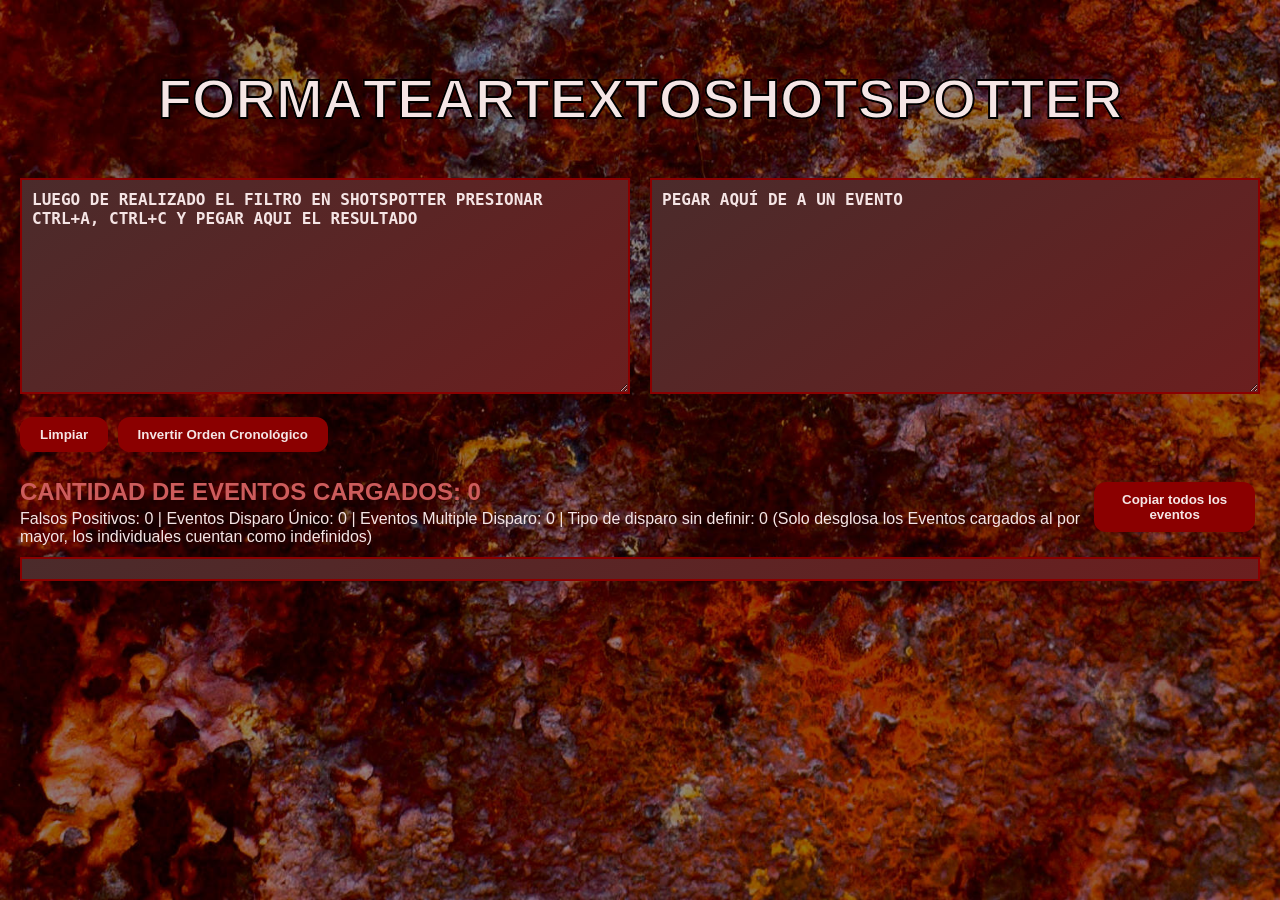
==== index.html @ 8ffd0d8c "Add files via upload" ====
<!DOCTYPE html>
<html lang="es">
<head>
<meta charset="UTF-8">
<title>FORMATEAR TEXTO SHOTSPOTTER</title>
<style>
html, body, * { cursor: url("./CURSOR.cur"), auto; }
body {
    background-color: #000; /* fallback while image loads */
    background-image: url("./fondo.jpg");
    background-size: cover;       /* fills the screen */
    background-position: center;  /* keeps it centered */
    background-repeat: no-repeat; /* no tiling */
    background-attachment: fixed; /* optional: parallax effect */

    color: #E0CFCF;
    font-family: 'Segoe UI', Tahoma, Geneva, Verdana, sans-serif;
    margin: 0;
    padding: 20px;
}
h2 {
    font-size: 3.5em;
    text-align: center;
    font-weight: bold;
    color: #F5E5E5;
    background: linear-gradient(45deg, #8B0000, #B22222, #FF4C4C);
    -webkit-background-clip: text;
    -webkit-text-fill-color: solid;
    -webkit-text-stroke: 2px black;
    text-shadow: 1px 1px 1px rgba(0,0,0,0.3), -1px -1px 1px rgba(0,0,0,0.2);
}
.float-letter {
    display: inline-block;
    animation: floatLetter 2s ease-in-out infinite;
}
@keyframes floatLetter {
    0% { transform: translateY(0px) rotate(0deg) skew(0deg, 0deg); }
    25% { transform: translateY(-4px) rotate(-2deg) skew(-1deg, 1deg); }
    50% { transform: translateY(-6px) rotate(2deg) skew(1deg, -1deg); }
    75% { transform: translateY(-4px) rotate(-1deg) skew(0.5deg, 0.5deg); }
    100% { transform: translateY(0px) rotate(0deg) skew(0deg, 0deg); }
}
textarea {
    width: 100%;
    max-width: 100%;
    min-width: 300px;
    background: linear-gradient(145deg, #4B2B2B, #6B1F1F);
    color: #F5E5E5;
    border: 2px solid #8B0000;
    padding: 10px;
    font-family: monospace;
    font-size: 14px;
    resize: vertical;
    box-sizing: border-box;
    transition: width 0.3s ease;
}
textarea::placeholder {
    font-weight: bold;
    font-size: 16px;
    color: #F5E5E5;
}
button {
    background-color: #8B0000;
    color: #F5E5E5;
    border: none;
    padding: 10px 20px;
    margin: 5px 5px 15px 0;
    font-weight: bold;
    cursor: pointer;
    border-radius: 12px;
    transition: 0.2s;
}
button:hover { background-color: #B22222; }
#counter-container {
    display: flex;
    align-items: center;
    justify-content: space-between;
    margin: 10px 0;
}
#counter {
    font-size: 1.5em;
    font-weight: bold;
    color: #CD5C5C;
}
#breakdown {
    font-size: 1em;
    margin-top: 4px;
    color: #F5E5E5;
}
#log {
    margin-top: 10px;
    max-height: 400px;
    overflow-y: auto;
    border: 2px solid #8B0000;
    padding: 10px;
    background: linear-gradient(145deg, #4B2B2B, #6B1F1F);
    font-family: monospace;
    white-space: pre;
}
.log-entry { border-bottom: 1px solid #8B0000; padding: 4px; }
.log-entry.single-event .log-content { color: #A9A9A9 !important; opacity: 0.8; }
.log-content { user-select: text; display: inline-block; }
#warning {
    position: fixed;
    top: 20px;
    right: 20px;
    background: #A52A2A;
    color: #F5E5E5;
    padding: 12px 18px;
    border-radius: 6px;
    font-weight: bold;
    opacity: 0;
    transition: opacity .4s;
}
#warning.show { opacity: 1; }
#textarea-container {
    display: flex;
    gap: 20px;
    flex-wrap: wrap;
}
#textarea-container textarea {
    flex: 1 1 400px;
}
</style>
</head>
<body>
<h2>FORMATEAR TEXTO SHOTSPOTTER</h2>
<div id="textarea-container">
    <textarea id="input" rows="12" placeholder="LUEGO DE REALIZADO EL FILTRO EN SHOTSPOTTER PRESIONAR CTRL+A, CTRL+C Y PEGAR AQUI EL RESULTADO"></textarea>
    <textarea id="singleInput" rows="12" placeholder="PEGAR AQUÍ DE A UN EVENTO"></textarea>
</div>
<br>
<button onclick="limpiarTodo()">Limpiar</button>
<button onclick="revertLog()">Invertir Orden Cronológico</button>
<div id="counter-container">
    <div>
        <div id="counter">CANTIDAD DE EVENTOS CARGADOS: 0</div>
        <div id="breakdown">
            <span id="falsos">Falsos Positivos: 0</span> | 
            <span id="unicos">Eventos Disparo Único: 0</span> | 
            <span id="multiple">Eventos Multiple Disparo: 0</span> |
            <span id="undefinedTipo">Tipo de disparo sin definir: 0</span>
            <span id="nota">(Solo desglosa los Eventos cargados al por mayor, los individuales cuentan como indefinidos)</span>
        </div>
    </div>
    <button onclick="copiarTodo()">Copiar todos los eventos</button>
</div>
<div id="log"></div>
<div id="warning"></div>
<script>
const input = document.getElementById("input");
const singleInput = document.getElementById("singleInput");
const log = document.getElementById("log");
const counter = document.getElementById("counter");

function showWarning(msg){
    const w=document.getElementById("warning");
    w.textContent=msg;
    w.classList.add("show");
    setTimeout(()=>w.classList.remove("show"),2500);
}

function parseDateFromLog(text){
    const parts=text.split("\t");
    if(!parts[1])return null;
    const [date,time]=parts[1].split(" ");
    const [d,m,y]=date.split("/").map(Number);
    const [hh,mm,ss]=time.split(":").map(Number);
    return new Date(y,m-1,d,hh,mm,ss);
}

function isDuplicateById(id){
    return [...document.querySelectorAll(".log-entry .log-content")].some(e=>e.textContent.split("\t")[0]===id);
}

function animateTextScramble(element,finalText,speed=20,callback){
    const chars="ABCDEFGHIJKLMNOPQRSTUVWXYZabcdefghijklmnopqrstuvwxyz0123456789!@#$%^&*()_+-={}[]<>?";
    let iteration=0;
    const interval=setInterval(()=>{
        let scrambled="";
        for(let i=0;i<finalText.length;i++){
            scrambled+=i<iteration?finalText[i]:chars[Math.floor(Math.random()*chars.length)];
        }
        element.textContent=scrambled;
        iteration++;
        if(iteration>finalText.length){
            clearInterval(interval);
            if(callback)callback();
        }
    },speed);
}

function sortLogChronologically(){
    const entries=[...log.querySelectorAll(".log-entry")];
    entries.sort((a,b)=>{
        const dateA=parseDateFromLog(a.querySelector(".log-content").textContent);
        const dateB=parseDateFromLog(b.querySelector(".log-content").textContent);
        return dateA-dateB;
    });
    entries.forEach(e=>log.appendChild(e));
    if(entries.length>1){
        const topDate=parseDateFromLog(entries[0].querySelector(".log-content").textContent);
        const bottomDate=parseDateFromLog(entries[entries.length-1].querySelector(".log-content").textContent);
        if(bottomDate<topDate)revertLog();
    }
}

function selectLogText(){
    const range=document.createRange();
    range.selectNodeContents(log);
    const sel=window.getSelection();
    sel.removeAllRanges();
    sel.addRange(range);
}

input.addEventListener("paste",()=>setTimeout(processInput,0));

function processInput(){
    if(!input.value.trim()) return;

    let blocks = input.value.replace(/\r\n/g, "\n").trim().split(/\n\s*\n+/);
    blocks.forEach(block => {
        let lines = block.split("\n").map(l => l.trim()).filter(Boolean);
        if(lines.length < 6) return; // minimum lines

        const firstLine = lines[0];
        let id = lines[1] || "";
        let mainLine = lines[2] || "";
        let cadLine = "";
        let barrio = "";
        let coordLine = "";

        // Detect if CAD line exists (line with digits only)
        if(/\d+/.test(lines[3])) {
            cadLine = lines[3];
            barrio = lines[4] || "";
            coordLine = lines[6] || "";
        } else {
            // CAD missing, shift lines
            cadLine = "";
            barrio = lines[3] || "";
            coordLine = lines[5] || "";
        }

        const dtMatch = mainLine.match(/^(\d{2}\/\d{2}\/\d{4}\s+\d{2}:\d{2}:\d{2})/);
        if(!dtMatch) return;
        let dateTime = dtMatch[1];

        const parts = mainLine.split("\t");
        let address = parts[1] || "";
        let zona = parts[2] || "";
        let rounds = parts[3] || "";

        let lat = "", lon = "";
        const coords = coordLine.split("\t");
        if(coords.length === 2) { lat = coords[0].replace(",", "."); lon = coords[1].replace(",", "."); }

        let cad = cadLine.match(/\d+/)?.[0] || "";
        let tipo = "";
        const firstLineNorm = firstLine.trim().toLowerCase();
        if(firstLineNorm === "único-disparo" || firstLineNorm === "single gunshot") tipo = "UNICO-DISPARO";
        else if(firstLineNorm === "multiple-disparo" || firstLineNorm === "multiple gunshots") tipo = "MULTIPLE-DISPARO";
        else if(firstLineNorm === "probable-disparo" || firstLineNorm === "probable gunfire") tipo = (rounds === "1") ? "UNICO-DISPARO" : "MULTIPLE-DISPARO";
        else if(firstLineNorm === "no hay tiroteo" || firstLineNorm === "not gunfire") tipo = "NO HAY TIROTEO";

        if(!id || !dateTime || !lat || !lon) return;
        if(isDuplicateById(id)) return;

        const result = [id, dateTime, "", zona, address, rounds, barrio, lat, lon, "", tipo, cad].join("\t");
        const entry = document.createElement("div");
        entry.className = "log-entry";
        const span = document.createElement("span");
        span.className = "log-content";
        entry.appendChild(span);
        log.appendChild(entry);

        animateTextScramble(span, result, 10, () => {
            sortLogChronologically();
            updateCounter();
            updateBreakdown();
            selectLogText();
        });
    });
    input.value = "";
}

singleInput.addEventListener("paste",function(){singleInput.value="";setTimeout(()=>{convertirSingle();},0);});

function convertirSingle(){
    if(!singleInput.value.trim())return;
    let lines=singleInput.value.split("\n").map(l=>l.trim());
    let line1=lines[0]||"";
    let line2=lines[2]||"";
    let line3=lines[3]||"";
    let line5,line6,line7,sivve="";
    if(lines.length===8){line5=lines[4]||"";line6=lines[5]||"";line7=lines[6]||"";}
    else if(lines.length===9){line5=lines[5]||"";line6=lines[6]||"";line7=lines[7]||"";let lineWithCAD=lines[4]||"";const sivveMatch=lineWithCAD.match(/CAD\s*ID\s*(\d{8})/i);sivve=sivveMatch?sivveMatch[1]:"";}
    let sixthLine=line6;
    let id=(line3.match(/ID\s*([A-Za-z0-9-]+)/i)||[])[1]||"";
    let dateTime=((line2.match(/(\d{2}\/\d{2}\/\d{4})\s*@\s*(\d{2}:\d{2}:\d{2})/)||[]).slice(1).join(" "))||"";
    let address=(line1.match(/(?:en|at)\s+(.*)/i)||[])[1]||line1;
    let round=(line1.match(/^(\d+)/)||[])[1]||"";
    let beat="";
    let beatSectorMatch=line5.match(/\b(Beat|Sector)\b[:\s]*(.*)$/iu);
    if(beatSectorMatch) beat=beatSectorMatch[2].trim();
    let lat="",lon="";
    const coordMatch=line7.match(/(-?\d+(?:,\d+)*)\s*,\s*(-?\d+(?:,\d+)*)/);
    if(coordMatch){lat=coordMatch[1].replace(/,/g,".");lon=coordMatch[2].replace(/,/g,".");}
    let missing=[];
    if(!id) missing.push("ID");
    if(!dateTime) missing.push("Fecha/Hora");
    if(!address) missing.push("Dirección");
    if(!lat) missing.push("Latitud (X)");
    if(!lon) missing.push("Longitud (Y)");
    if(missing.length>0){showWarning("❗ Campos faltantes: "+missing.join(", "));return;}
    if(isDuplicateById(id)){showWarning("Este evento ya está agregado a la lista");return;}
    let resultArray=[id,dateTime,"",sixthLine,address,round,beat,lat,lon,"","",sivve||""];
    let result=resultArray.join("\t");
    const entry=document.createElement("div");
    entry.className="log-entry single-event";
    const span=document.createElement("span");
    span.className="log-content single-event";
    entry.appendChild(span);
    log.appendChild(entry);
    animateTextScramble(span,result,10,()=>{
        sortLogChronologically();
        updateCounter();
        updateBreakdown();
        selectLogText();
        showWarning("✔ Evento único agregado");
    });
    singleInput.value="";
}

function revertLog(){
    const entries=[...log.querySelectorAll(".log-entry")];
    entries.reverse().forEach(e=>log.appendChild(e));
}

function updateCounter(){
    counter.textContent="CANTIDAD DE EVENTOS CARGADOS: "+document.querySelectorAll(".log-entry").length;
}

function updateBreakdown() {
    const entries = document.querySelectorAll(".log-entry .log-content");
    let falsos = 0, unico = 0, multiple = 0, undefinedTipo = 0;

    entries.forEach(e => {
        const tipo = e.textContent.split("\t")[10];
        if (tipo === "NO HAY TIROTEO") falsos++;
        else if (tipo === "UNICO-DISPARO") unico++;
        else if (tipo === "MULTIPLE-DISPARO") multiple++;
        else if (!tipo || tipo.trim() === "") undefinedTipo++;
    });

    document.getElementById("falsos").textContent = `Falsos Positivos: ${falsos}`;
    document.getElementById("falsos").style.color = "gray";

    document.getElementById("unicos").textContent = `Eventos Disparo Único: ${unico}`;
    document.getElementById("unicos").style.color = "orange";

    document.getElementById("multiple").textContent = `Eventos Multiple Disparo: ${multiple}`;
    document.getElementById("multiple").style.color = "red";

    document.getElementById("undefinedTipo").textContent = `Tipo de disparo sin definir: ${undefinedTipo}`;
    document.getElementById("undefinedTipo").style.color = "white";
}

function limpiarTodo(){
    input.value="";
    singleInput.value="";
    log.innerHTML="";
    updateCounter();
    updateBreakdown();
}

function copiarTodo(){
    if(!log.textContent.trim()){showWarning("⚠ No hay eventos para copiar");return;}
    const text=Array.from(log.querySelectorAll(".log-content")).map(e=>e.textContent).join("\n");
    navigator.clipboard.writeText(text).then(()=>{showWarning("✔ Todos los eventos copiados al portapapeles");}).catch(()=>{showWarning("⚠ Error al copiar al portapapeles");});
}

const title = document.querySelector("h2");
title.innerHTML = title.textContent.split("").map(letter=>`<span class="float-letter">${letter}</span>`).join("");
const titleLetters=document.querySelectorAll(".float-letter");
titleLetters.forEach(span=>{
    const delay=(Math.random()*2).toFixed(2);
    const duration=(1.5+Math.random()).toFixed(2);
    span.style.animationDelay=`${delay}s`;
    span.style.animationDuration=`${duration}s`;
});
</script>
</body>
</html>
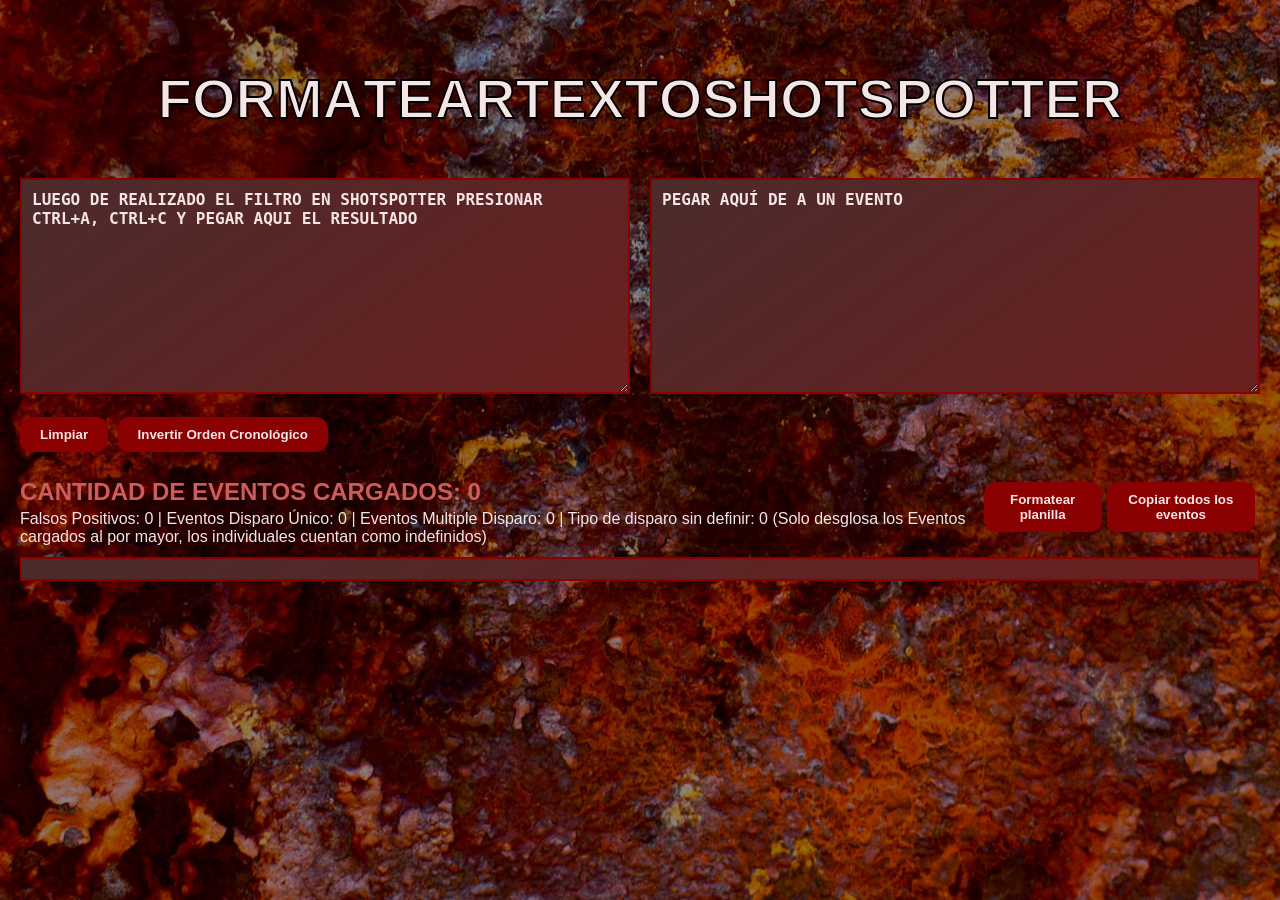
==== commit 2fc7cf94: "Update index.html" ====
--- a/index.html
+++ b/index.html
@@ -123,6 +123,7 @@
     flex: 1 1 400px;
 }
 </style>
+<link rel="icon" type="image/x-icon" href="./favicon.ico">
 </head>
 <body>
 <h2>FORMATEAR TEXTO SHOTSPOTTER</h2>
@@ -144,6 +145,7 @@
             <span id="nota">(Solo desglosa los Eventos cargados al por mayor, los individuales cuentan como indefinidos)</span>
         </div>
     </div>
+    <button onclick="window.location.href='planilla.html'">Formatear planilla</button>
     <button onclick="copiarTodo()">Copiar todos los eventos</button>
 </div>
 <div id="log"></div>
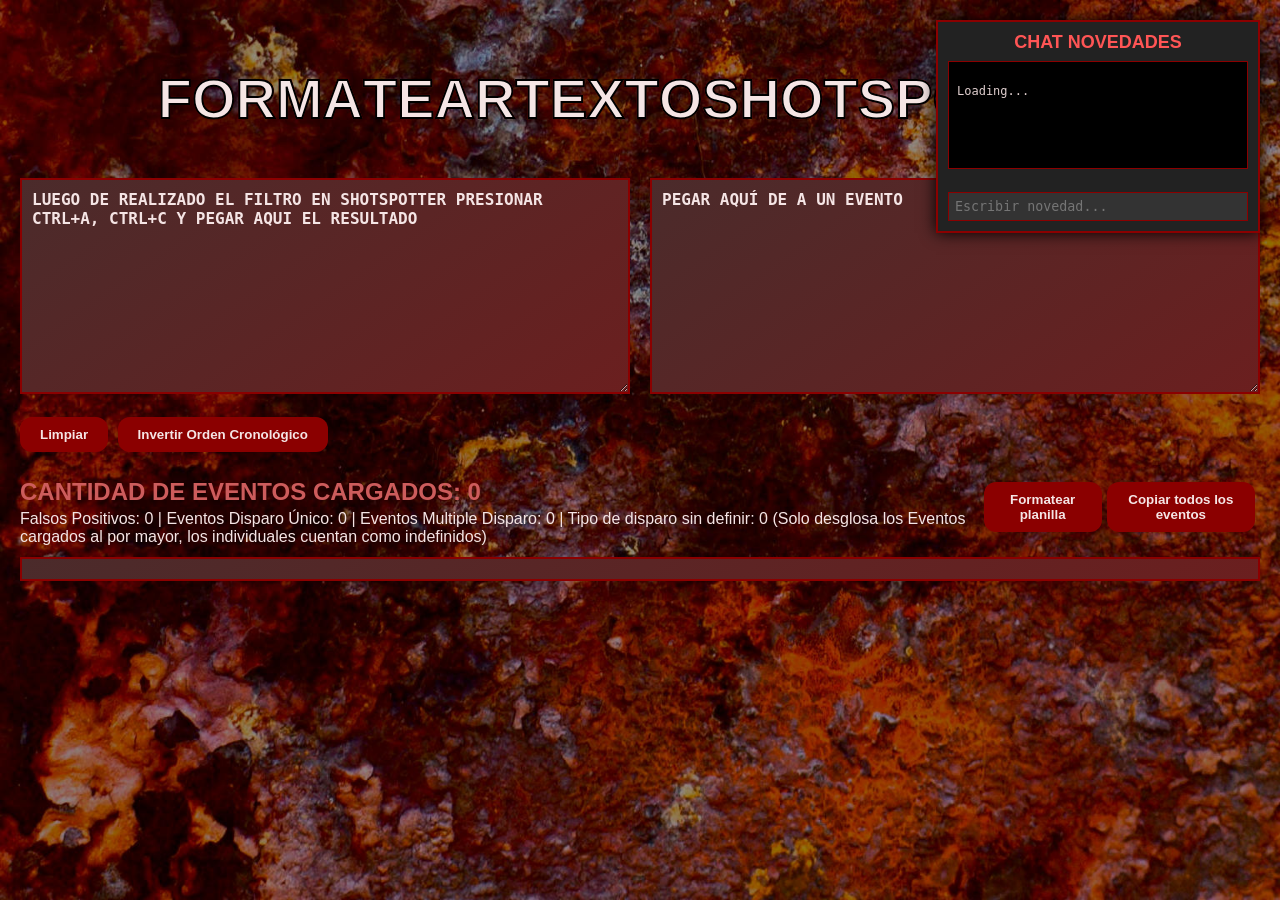
==== commit 7a2ce25f: "Add files via upload" ====
--- a/index.html
+++ b/index.html
@@ -1,9 +1,62 @@
+
+
 
 <!DOCTYPE html>
 <html lang="es">
 <head>
 <meta charset="UTF-8">
 <title>FORMATEAR TEXTO SHOTSPOTTER</title>
+<style>
+/* FLOATING CHAT */
+
+#chat-widget {
+    position:absolute;
+    top:20px;
+    right:20px;
+    width:300px;
+    background:#222;
+    border:2px solid #8B0000;
+    padding:10px;
+    z-index:10;
+    box-shadow:0 0 15px black;
+}
+
+#chat-widget h3 {
+    margin:0 0 8px 0;
+    color:#ff5555;
+    font-size:18px;
+    text-align:center;
+}
+
+#chat-log {
+    height:90px;
+    background:#000;
+    border:1px solid #8B0000;
+    padding:8px;
+    overflow-y:auto;
+    white-space:pre-wrap;
+    font-family:monospace;
+    font-size:12px;
+}
+
+#chat-update {
+    height:15px;
+    margin:4px 0;
+    color:#888;
+    font-size:11px;
+    font-family:monospace;
+}
+
+#chat-message {
+    width:100%;
+    box-sizing:border-box;
+    background:#333;
+    color:white;
+    border:1px solid #8B0000;
+    padding:6px;
+    font-family:monospace;
+}
+</style>
 <style>
 html, body, * { cursor: url("./CURSOR.cur"), auto; }
 body {
@@ -127,6 +180,24 @@
 </head>
 <body>
 <h2>FORMATEAR TEXTO SHOTSPOTTER</h2>
+<div id="chat-widget">
+
+<h3>CHAT NOVEDADES</h3>
+
+<div id="chat-log">
+Loading...
+</div>
+
+<div id="chat-update"></div>
+
+<input 
+id="chat-message"
+maxlength="200"
+placeholder="Escribir novedad..."
+onkeydown="if(event.key==='Enter') enviarChat();"
+>
+
+</div>
 <div id="textarea-container">
     <textarea id="input" rows="12" placeholder="LUEGO DE REALIZADO EL FILTRO EN SHOTSPOTTER PRESIONAR CTRL+A, CTRL+C Y PEGAR AQUI EL RESULTADO"></textarea>
     <textarea id="singleInput" rows="12" placeholder="PEGAR AQUÍ DE A UN EVENTO"></textarea>
@@ -289,50 +360,128 @@
 
 singleInput.addEventListener("paste",function(){singleInput.value="";setTimeout(()=>{convertirSingle();},0);});
 
-function convertirSingle(){
-    if(!singleInput.value.trim())return;
-    let lines=singleInput.value.split("\n").map(l=>l.trim());
-    let line1=lines[0]||"";
-    let line2=lines[2]||"";
-    let line3=lines[3]||"";
-    let line5,line6,line7,sivve="";
-    if(lines.length===8){line5=lines[4]||"";line6=lines[5]||"";line7=lines[6]||"";}
-    else if(lines.length===9){line5=lines[5]||"";line6=lines[6]||"";line7=lines[7]||"";let lineWithCAD=lines[4]||"";const sivveMatch=lineWithCAD.match(/CAD\s*ID\s*(\d{8})/i);sivve=sivveMatch?sivveMatch[1]:"";}
-    let sixthLine=line6;
-    let id=(line3.match(/ID\s*([A-Za-z0-9-]+)/i)||[])[1]||"";
-    let dateTime=((line2.match(/(\d{2}\/\d{2}\/\d{4})\s*@\s*(\d{2}:\d{2}:\d{2})/)||[]).slice(1).join(" "))||"";
-    let address=(line1.match(/(?:en|at)\s+(.*)/i)||[])[1]||line1;
-    let round=(line1.match(/^(\d+)/)||[])[1]||"";
-    let beat="";
-    let beatSectorMatch=line5.match(/\b(Beat|Sector)\b[:\s]*(.*)$/iu);
-    if(beatSectorMatch) beat=beatSectorMatch[2].trim();
-    let lat="",lon="";
-    const coordMatch=line7.match(/(-?\d+(?:,\d+)*)\s*,\s*(-?\d+(?:,\d+)*)/);
-    if(coordMatch){lat=coordMatch[1].replace(/,/g,".");lon=coordMatch[2].replace(/,/g,".");}
-    let missing=[];
-    if(!id) missing.push("ID");
-    if(!dateTime) missing.push("Fecha/Hora");
-    if(!address) missing.push("Dirección");
-    if(!lat) missing.push("Latitud (X)");
-    if(!lon) missing.push("Longitud (Y)");
-    if(missing.length>0){showWarning("❗ Campos faltantes: "+missing.join(", "));return;}
-    if(isDuplicateById(id)){showWarning("Este evento ya está agregado a la lista");return;}
-    let resultArray=[id,dateTime,"",sixthLine,address,round,beat,lat,lon,"","",sivve||""];
-    let result=resultArray.join("\t");
-    const entry=document.createElement("div");
-    entry.className="log-entry single-event";
-    const span=document.createElement("span");
-    span.className="log-content single-event";
+function convertirSingle() {
+    if (!singleInput.value.trim()) return;
+
+    const lines = singleInput.value
+        .split(/\r?\n/)
+        .map(l => l.trim())
+        .filter(Boolean);
+
+    // ---------- FIND EACH LINE ----------
+    const firstLine = lines[0] || "";
+
+    const shotspotterLine = lines.find(l => /ShotSpotter\s*ID/i.test(l)) || "";
+    const cadLine = lines.find(l => /CAD\s*ID/i.test(l)) || "";
+    const dateLine = lines.find(l => /\d{2}\/\d{2}\/\d{4}\s*@\s*\d{2}:\d{2}:\d{2}/.test(l)) || "";
+    const districtLine = lines.find(l => /Distrito|Sector|Beat/i.test(l)) || "";
+    const barrioLine = lines.find(l => /^UY/i.test(l)) || "";
+    const coordLine = lines.find(l => /^-?\d+,\d+\s*,\s*-?\d+,\d+/.test(l)) || "";
+
+    // ---------- ID ----------
+    const id =
+        (shotspotterLine.match(/ShotSpotter\s*ID\s*([A-Za-z0-9-]+)/i) || [])[1] || "";
+
+    // ---------- CAD ----------
+    const sivve =
+        (cadLine.match(/CAD\s*ID\s*(\d+)/i) || [])[1] || "";
+
+    // ---------- DATE ----------
+    const dateMatch = dateLine.match(/(\d{2}\/\d{2}\/\d{4})\s*@\s*(\d{2}:\d{2}:\d{2})/);
+    const dateTime = dateMatch
+        ? `${dateMatch[1]} ${dateMatch[2]}`
+        : "";
+
+    // ---------- ADDRESS ----------
+    let address = firstLine;
+
+    // remove leading "1 Bala", "2 Balas", etc.
+    address = address.replace(/^\d+\s+\S+\s+en\s+/i, "");
+
+    // fallback
+    if (!address)
+        address = (firstLine.match(/(?:en|at)\s+(.*)/i) || [])[1] || "";
+
+    // ---------- ROUNDS ----------
+    const round =
+        (firstLine.match(/^(\d+)/) || [])[1] || "";
+
+    // ---------- ZONE / DISTRICT ----------
+    let zona = "";
+
+    const districtMatch =
+        districtLine.match(/Sector\s+(.*)$/i) ||
+        districtLine.match(/Beat[:\s]*(.*)$/i);
+
+    if (districtMatch)
+        zona = districtMatch[1].trim();
+
+    // ---------- COORDINATES ----------
+    let lat = "";
+    let lon = "";
+
+    const coordMatch = coordLine.match(
+        /(-?\d+(?:,\d+)?)\s*,\s*(-?\d+(?:,\d+)?)/
+    );
+
+    if (coordMatch) {
+        lat = coordMatch[1].replace(",", ".");
+        lon = coordMatch[2].replace(",", ".");
+    }
+
+    // ---------- VALIDATION ----------
+    const missing = [];
+
+    if (!id) missing.push("ShotSpotter ID");
+    if (!dateTime) missing.push("Fecha/Hora");
+    if (!address) missing.push("Dirección");
+    if (!lat) missing.push("Latitud");
+    if (!lon) missing.push("Longitud");
+
+    if (missing.length) {
+        showWarning("❗ Campos faltantes: " + missing.join(", "));
+        return;
+    }
+
+    if (isDuplicateById(id)) {
+        showWarning("⚠ Este evento ya está agregado");
+        return;
+    }
+
+    // ---------- BUILD RESULT ----------
+    const result = [
+        id,
+        dateTime,
+        "",
+        barrioLine,
+        address,
+        round,
+        zona,
+        lat,
+        lon,
+        "",
+        "",
+        sivve
+    ].join("\t");
+
+    const entry = document.createElement("div");
+    entry.className = "log-entry single-event";
+
+    const span = document.createElement("span");
+    span.className = "log-content single-event";
+
     entry.appendChild(span);
     log.appendChild(entry);
-    animateTextScramble(span,result,10,()=>{
+
+    animateTextScramble(span, result, 10, () => {
         sortLogChronologically();
         updateCounter();
         updateBreakdown();
         selectLogText();
         showWarning("✔ Evento único agregado");
     });
-    singleInput.value="";
+
+    singleInput.value = "";
 }
 
 function revertLog(){
@@ -392,6 +541,155 @@
     span.style.animationDelay=`${delay}s`;
     span.style.animationDuration=`${duration}s`;
 });
+// ===============================
+// CHAT NOVEDADES
+// ===============================
+
+const CHAT_URL =
+"https://script.google.com/macros/s/AKfycbyJ6yjRGaTCH5pdBSKhyWGW5uXpW7ttg1jvKbE6oNN-IbSHFCfa4hE1rQrtLsOrLKco/exec";
+
+
+async function cargarChat(){
+
+    try {
+
+        const response =
+        await fetch(
+            CHAT_URL + "?t=" + Date.now()
+        );
+
+        const data =
+        await response.json();
+
+
+        document.getElementById("chat-log")
+        .textContent =
+        data.join("\n");
+
+
+        const box =
+        document.getElementById("chat-log");
+
+        box.scrollTop =
+        box.scrollHeight;
+
+    }
+
+    catch(error){
+
+        console.log(error);
+
+    }
+
+}
+
+
+
+async function enviarChat(){
+
+    const input =
+    document.getElementById("chat-message");
+
+    const update =
+    document.getElementById("chat-update");
+
+
+    const msg =
+    input.value.trim();
+
+
+    if(!msg)
+        return;
+
+
+    input.value="";
+
+
+    const now = new Date();
+
+const timestamp =
+"[" +
+String(now.getDate()).padStart(2,"0") +
+"/" +
+String(now.getMonth()+1).padStart(2,"0") +
+"/" +
+now.getFullYear() +
+" " +
+String(now.getHours()).padStart(2,"0") +
+":" +
+String(now.getMinutes()).padStart(2,"0") +
+":" +
+String(now.getSeconds()).padStart(2,"0") +
+"] ";
+
+
+const finalMessage =
+timestamp + msg;
+
+
+await fetch(
+    CHAT_URL +
+    "?message=" +
+    encodeURIComponent(finalMessage) +
+    "&t=" +
+    Date.now()
+);
+
+
+    let count=5;
+
+
+    update.textContent =
+    "Actualizando en " + count;
+
+
+    const timer =
+    setInterval(()=>{
+
+
+        count--;
+
+
+        if(count>0){
+
+            update.textContent =
+            "Actualizando en " + count;
+
+        }
+
+        else{
+
+            clearInterval(timer);
+
+            update.textContent =
+            "Actualizando...";
+
+
+            cargarChat();
+
+
+            setTimeout(()=>{
+
+                update.textContent="";
+
+            },1000);
+
+        }
+
+
+    },1000);
+
+}
+
+
+
+cargarChat();
+
+
+setInterval(
+    cargarChat,
+    5000
+);
 </script>
 </body>
 </html>
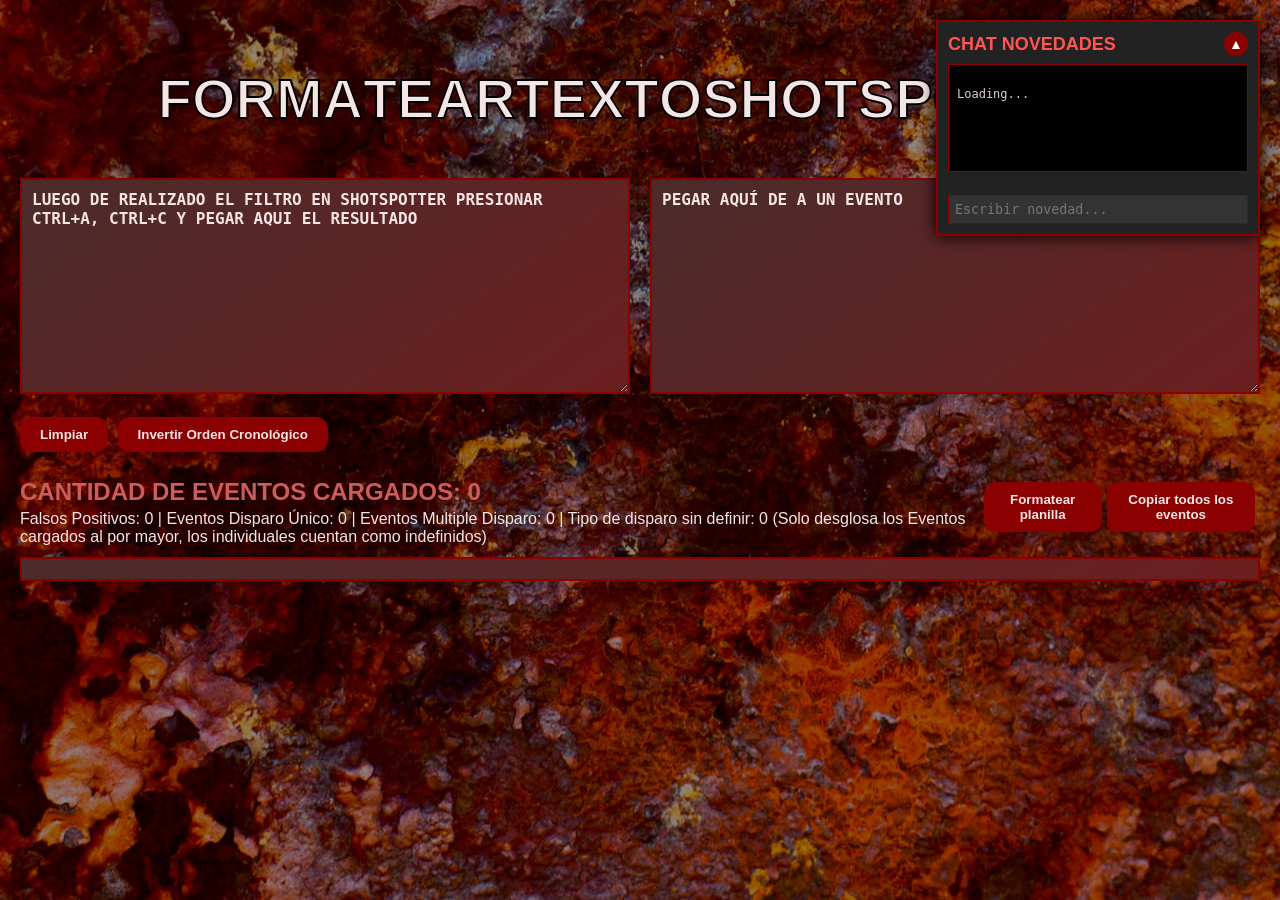
==== commit 35d728c2: "Add files via upload chat minimizable" ====
--- a/index.html
+++ b/index.html
@@ -58,6 +58,36 @@
 }
 </style>
 <style>
+
+
+#chat-widget h3 {
+    display:flex;
+    justify-content:space-between;
+    align-items:center;
+}
+
+#chat-toggle {
+    background:#8B0000;
+    color:white;
+    border:none;
+    border-radius:50%;
+    width:24px;
+    height:24px;
+    padding:0;
+    margin:0;
+    font-size:14px;
+    cursor:pointer;
+}
+
+#chat-toggle:hover {
+    background:#B22222;
+}
+
+#chat-content {
+    overflow:hidden;
+    transition:height 0.3s ease, opacity 0.3s ease;
+}
+
 html, body, * { cursor: url("./CURSOR.cur"), auto; }
 body {
     background-color: #000; /* fallback while image loads */
@@ -182,7 +212,12 @@
 <h2>FORMATEAR TEXTO SHOTSPOTTER</h2>
 <div id="chat-widget">
 
-<h3>CHAT NOVEDADES</h3>
+<h3>
+    CHAT NOVEDADES
+    <button id="chat-toggle" onclick="toggleChat()">▲</button>
+</h3>
+
+<div id="chat-content">
 
 <div id="chat-log">
 Loading...
@@ -196,6 +231,8 @@
 placeholder="Escribir novedad..."
 onkeydown="if(event.key==='Enter') enviarChat();"
 >
+
+</div>
 
 </div>
 <div id="textarea-container">
@@ -690,6 +727,30 @@
     cargarChat,
     5000
 );
+
+
+let chatMinimized = false;
+
+function toggleChat(){
+
+    const content = document.getElementById("chat-content");
+    const button = document.getElementById("chat-toggle");
+
+    chatMinimized = !chatMinimized;
+
+    if(chatMinimized){
+
+        content.style.display = "none";
+        button.textContent = "▼";
+
+    } else {
+
+        content.style.display = "block";
+        button.textContent = "▲";
+
+    }
+}
+
 </script>
 </body>
 </html>
